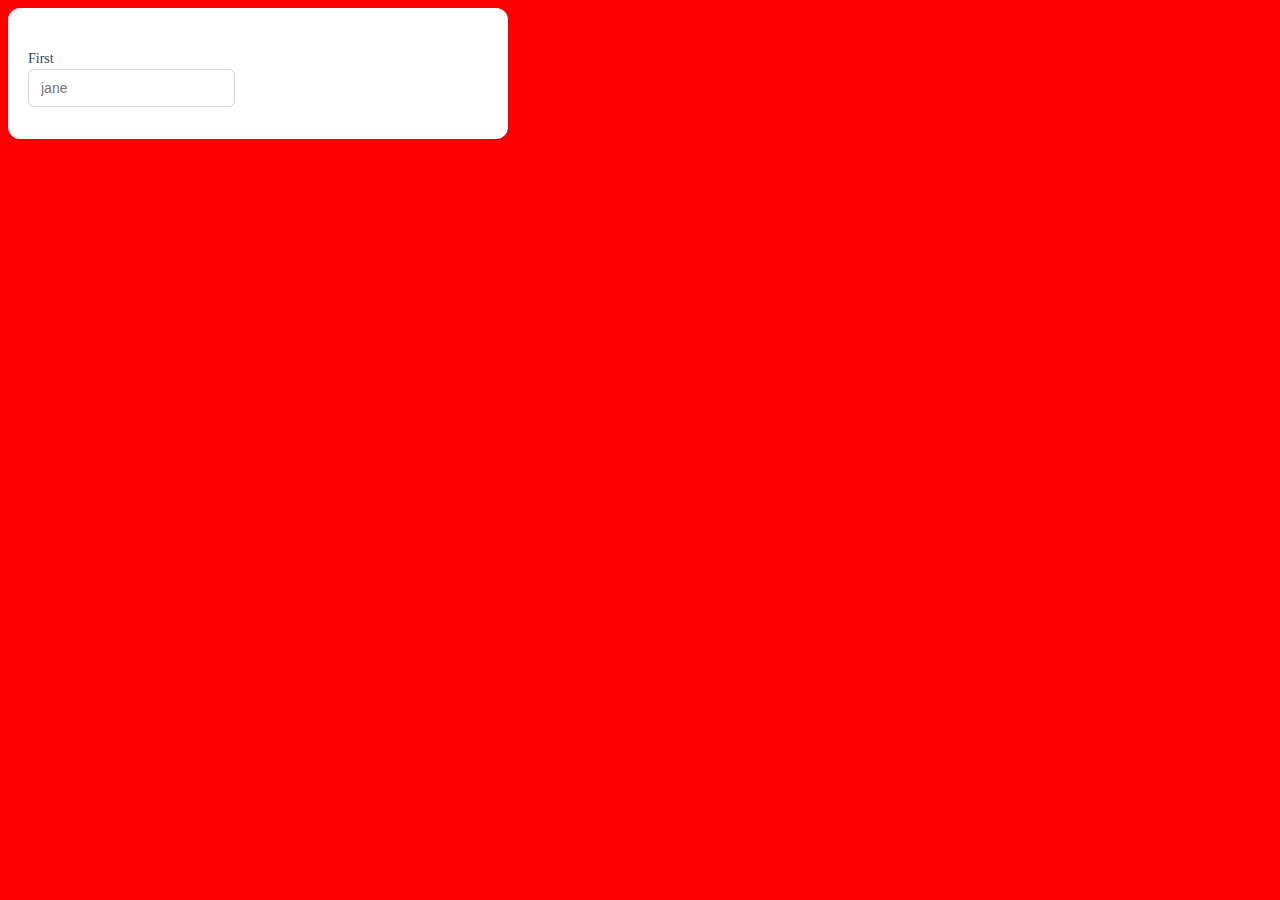
==== change contents of an element notes.html @ 62630f5b "Done" ====
<!DOCTYPE html>
<html lang="en">
<head>
    <meta charset="UTF-8">
  <link href="style.css" rel=stylesheet type="text/css" />
  <title>Chang contents of an element notes</title>
</head>
<body>
    <div class="container">
    <div class="content">
    <h1></h1>
    <div class="row">
    <div>
      <label for="first">First </label>
<input type="text" id="first" name="first_name" placeholder="jane">
    </div>
    </div>
    </div>
</body>
</html>
---- style.css ----
*{
    box-sizing: border-box;
}
body{
    background: red;
}

label {
    display: block;
    line-height: 1.25rem;
    font-weight: 500;
    font-size: 14px;
    color: #374151;
}

input[type="text"], textarea, select{
    font-size: .875rem;
    line-height: 1.25rem;
    border: 1px solid #d1d5db;
    border-radius: 6px;
    padding: 8px 12px;
    margin-bottom: 12px;
    color: #374151;
}
fieldset{
    border: 1px solid #d1d5db;
    border-radius: 6px;
    width: fit-content;
    margin-bottom: 16px;
    padding: 12px;
}


fieldset legend{
    font-size: 14px;
    color: #374151;
}

input[type="checkbox"]{
    display: inline-block;
}

input[type="checkbox"] ~ label, input[type="radio"] ~ label {
    display: inline;
}

section{
    margin-bottom: 16px;
}

section header{
    margin-bottom: 8px;
}

.row {
    display: flex;
    gap: 16px;
}


.container{
    max-width: 1300px;
    margin: 0 auto;
}

.content{
    box-shadow: 0 1px 3px 0 rgba(0, 0, 0,  0.1), 0 1px 2px -1px rgba(0, 0, 0 , 0.1);
    background: white;
    padding: 20px;
    border-radius: 12px;
    width: 500px;
}
.center{
    display: flex;
    justify-content: center;
    align-items: center;
}
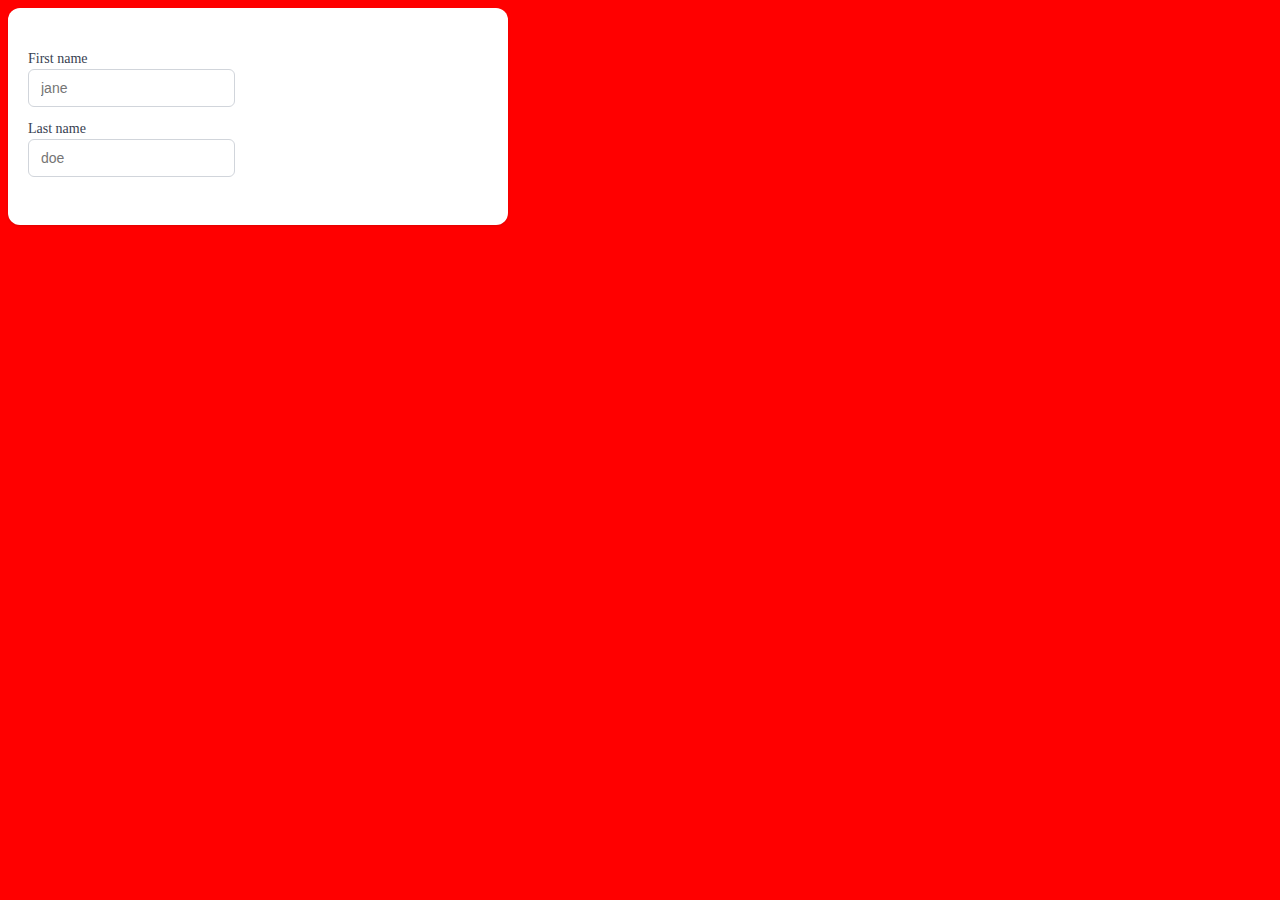
==== commit abdb0cfb: "Done" ====
--- a/change contents of an element notes.html
+++ b/change contents of an element notes.html
@@ -11,10 +11,36 @@
     <h1></h1>
     <div class="row">
     <div>
-      <label for="first">First </label>
-<input type="text" id="first" name="first_name" placeholder="jane">
+        <label for="first">First name  </label>
+        <input type="text" id="first" name="first_name" placeholder="jane">
+        <div>
+        <label for="first">Last name </label>
+        <input type="text" id="last" name="last_name" placeholder="doe">
+        <p></p>
     </div>
     </div>
     </div>
+    </div>
+        <script>
+            const firstname = document.getElementById('first')
+            const lastname = document.getElementById('last')
+            const full = document.querySelector('p')
+            firstname.addEventListener('change', function (e){
+                let first = firstname.value;
+                let last = lastname.value;
+                let full = hello `${first} ${last}!`;
+                full.textContent = fullname;
+             lastname.addEventListener('change', function(e) {
+                let first = firstname.value;
+                let last = lastname.value;
+                let fullname = `hello ${first} ${last}!`;
+                full.textontent = fullname;
+        });
+
+
+
+
+        </script>
+
 </body>
 </html>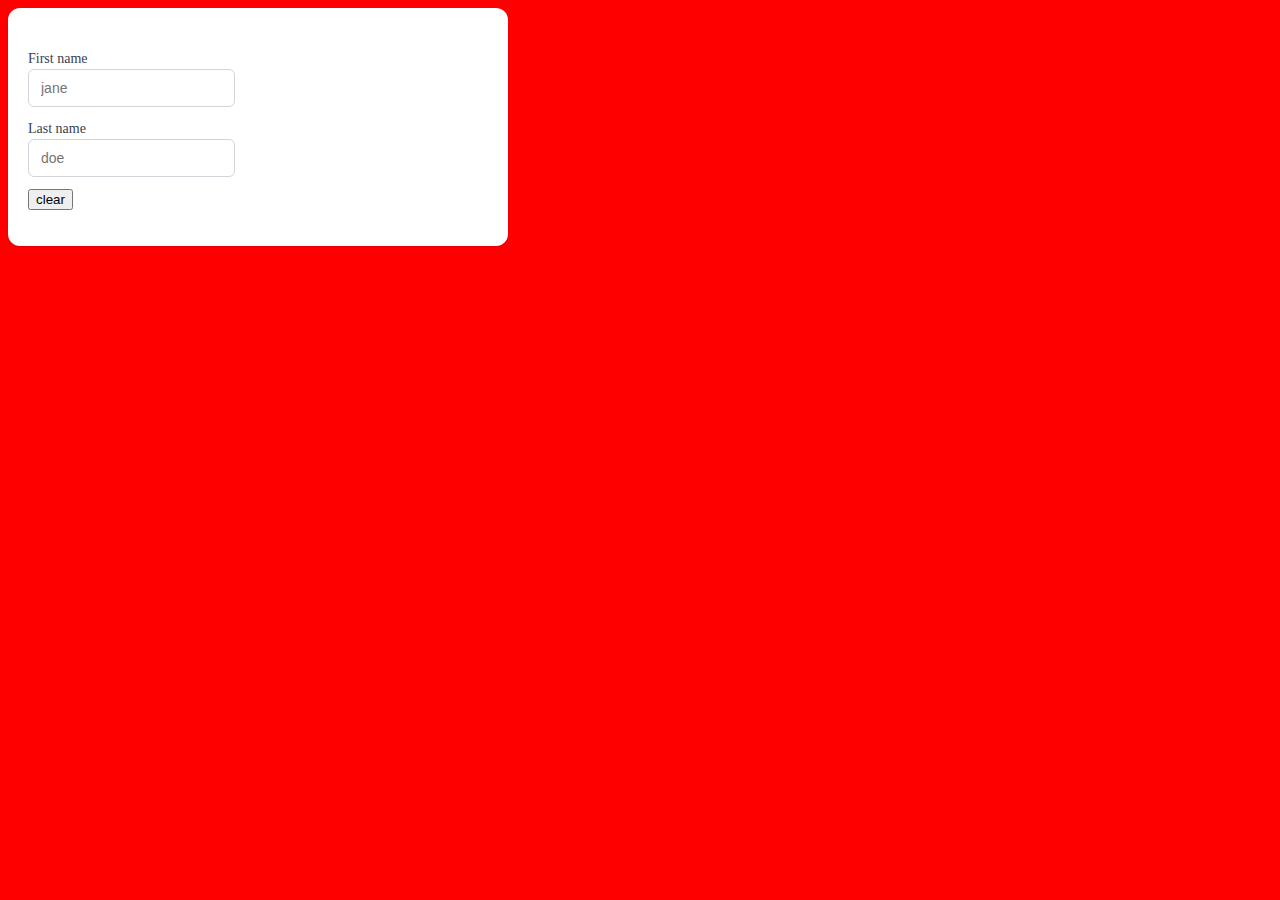
==== commit c0840504: "Donedf" ====
--- a/change contents of an element notes.html
+++ b/change contents of an element notes.html
@@ -8,7 +8,9 @@
 <body>
     <div class="container">
     <div class="content">
-    <h1></h1>
+    <h1>
+
+    </h1>
     <div class="row">
     <div>
         <label for="first">First name  </label>
@@ -16,29 +18,42 @@
         <div>
         <label for="first">Last name </label>
         <input type="text" id="last" name="last_name" placeholder="doe">
+    </div>
+        <button name="clear">clear</button>
         <p></p>
     </div>
     </div>
     </div>
-    </div>
         <script>
-            const firstname = document.getElementById('first')
-            const lastname = document.getElementById('last')
-            const full = document.querySelector('p')
             firstname.addEventListener('change', function (e){
                 let first = firstname.value;
                 let last = lastname.value;
-                let full = hello `${first} ${last}!`;
-                full.textContent = fullname;
+                let fullname= `${first} ${last}!`;
+                if (fullname.length>1){
+                full.classList.remove("hidden")
+                } else{
+                    full.classList.remove("hidden")
+                }
+                full.textContent =`hello ${fullname}!`;
+                });
+
              lastname.addEventListener('change', function(e) {
                 let first = firstname.value;
                 let last = lastname.value;
                 let fullname = `hello ${first} ${last}!`;
-                full.textontent = fullname;
+                full.textContent = fullname;
         });
 
 
-
+             clearButton.addEventListener('click', function (e){
+                 firstname.value = "";
+                 lastname.value = "";
+                 full.textContent = "";
+             })
+                const firstname = document.getElementById('first')
+                const lastname = document.getElementById('last')
+                const full = document.querySelector('p')
+                const clearButton = document.querySelector('[name="clear"]')
 
         </script>
 
